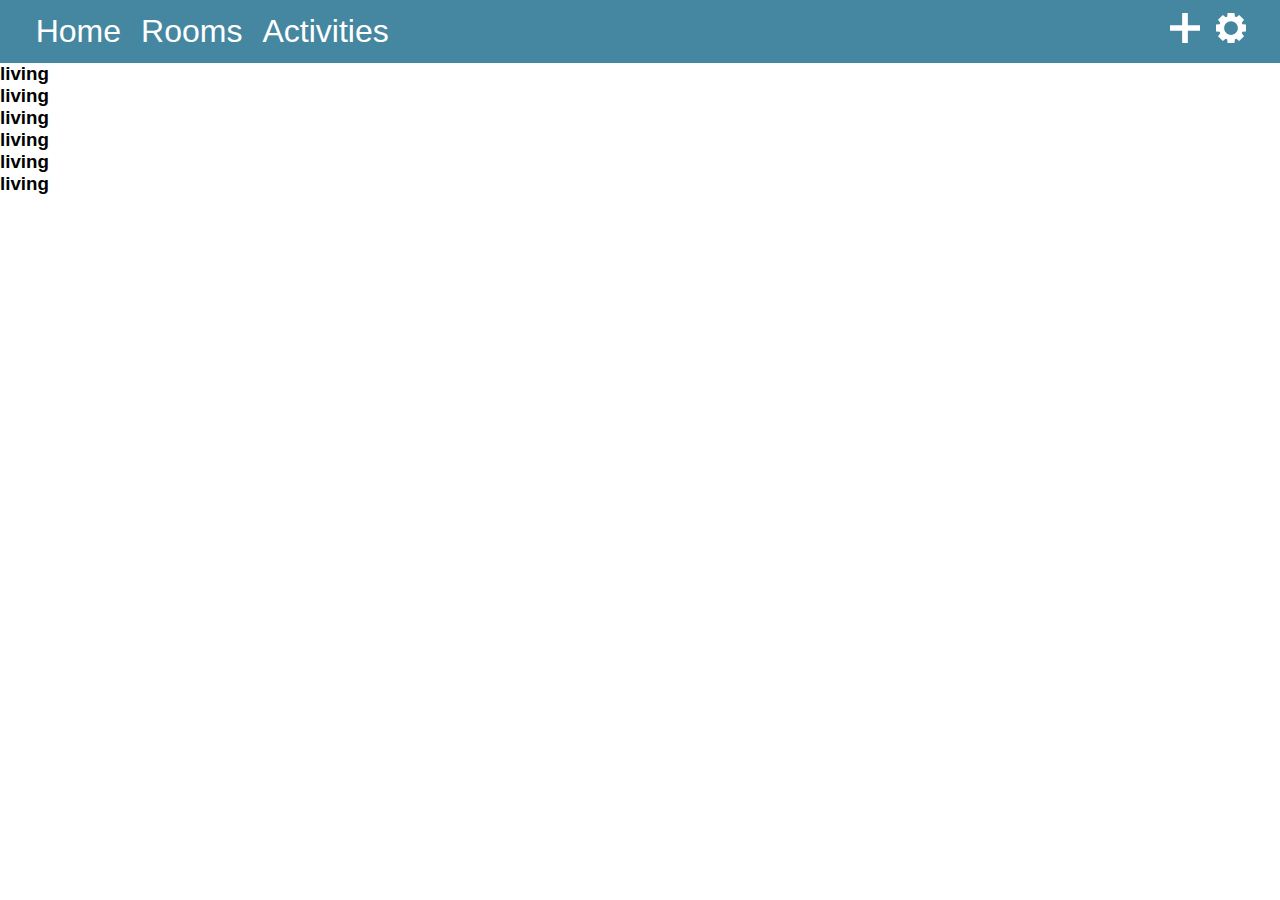
==== Site/index.html @ 2a0cd270 """ ====
<!DOCTYPE html>
<html lang="en">
<head>
    <meta charset="UTF-8">
    <title>Home</title>
    <link rel="stylesheet" href="css/stylesheet.css">
</head>
<body>
    <header class="header-navbar clearfix"><nav class="navBar-left">
        <li class="navText"><a href="index.html">Home</a></li>
        <li class="navText"><a href="rooms.html">Rooms</a></li>
        <li class="navText"><a href="activities.html">Activities</a></li>
    </nav> <nav class="navBar-right"><ul>
       <li class="navIcons addRoom"><input type="button">
        <li class="navIcons settings"><a href="settings.html"></a></li>
    </ul></nav></header>
    <main class="home-container"><section>
        <li class="homeTile">
            <h3>living</h3>
        </li>
        <li class="homeTile">
            <h3>living</h3>
        </li>
        <li class="homeTile">
            <h3>living</h3>
        </li>
        <li class="homeTile">
            <h3>living</h3>
        </li>
        <li class="homeTile">
            <h3>living</h3>
        </li>
        <li class="homeTile">
            <h3>living</h3>
        </li>
    </section>      </main>
</body>
<script src="js/jquery-3.2.1.min.js"></script>
<script src="js/index.js"></script>
</html>
---- Site/css/stylesheet.css ----
* {
   margin: 0;
   padding: 0;
    font-family: "helvetica";
}

li {
    list-style: none;
}
a {
    text-decoration: none;
}
.header-navbar{
   background: #4587a0;
    padding: 1% 0;
}
.navBar-left{
    margin-left: 2%;
}
.navBar-right {
    float: right;
    margin-right: 2%;
}

.navText {
    margin: 0 0.8%;
    float: left
}

.navIcons {
    height: 30px;
    width: 30px;
    margin: 0 0.5em;
    float: left;
}

.navIcons > a {
    height: 100%;
    width: 100%;
    display: block;
}

.navText > a{
    color: white;
    font-size: 2em;
}
.addRoom > input {
    background: url(../img/add.svg) no-repeat;
    width: 30px;
    height: 30px;
    border: none;
}
.settings{
    background: url(../img/settings.svg);
}

.rooms-container {
    margin: 1em auto 0;
    width: 90%;
}

.roomsTile {
    background: #5eacc7;
    height: 100px;
    width: 23%;
    float: left;
    margin: 0.5em 1%;
    line-height: 100px;
    text-align: center;
}
.roomsTile > h3{
color: white;
}

.activities-container {
    margin: 1em auto 0;
    width: 90%;
}

.activitiesTile {
    background: #5eacc7;
    height: 100px;
    width: 23%;
    float: left;
    margin: 0.5em 1%;
    line-height: 100px;
    text-align: center;
}
.activitiesTile > h3{
color: white;
}

.navText > a:hover{
    text-decoration: underline;
}

.clearfix::after {
    content: "";
    clear: both;
    display: table;
}
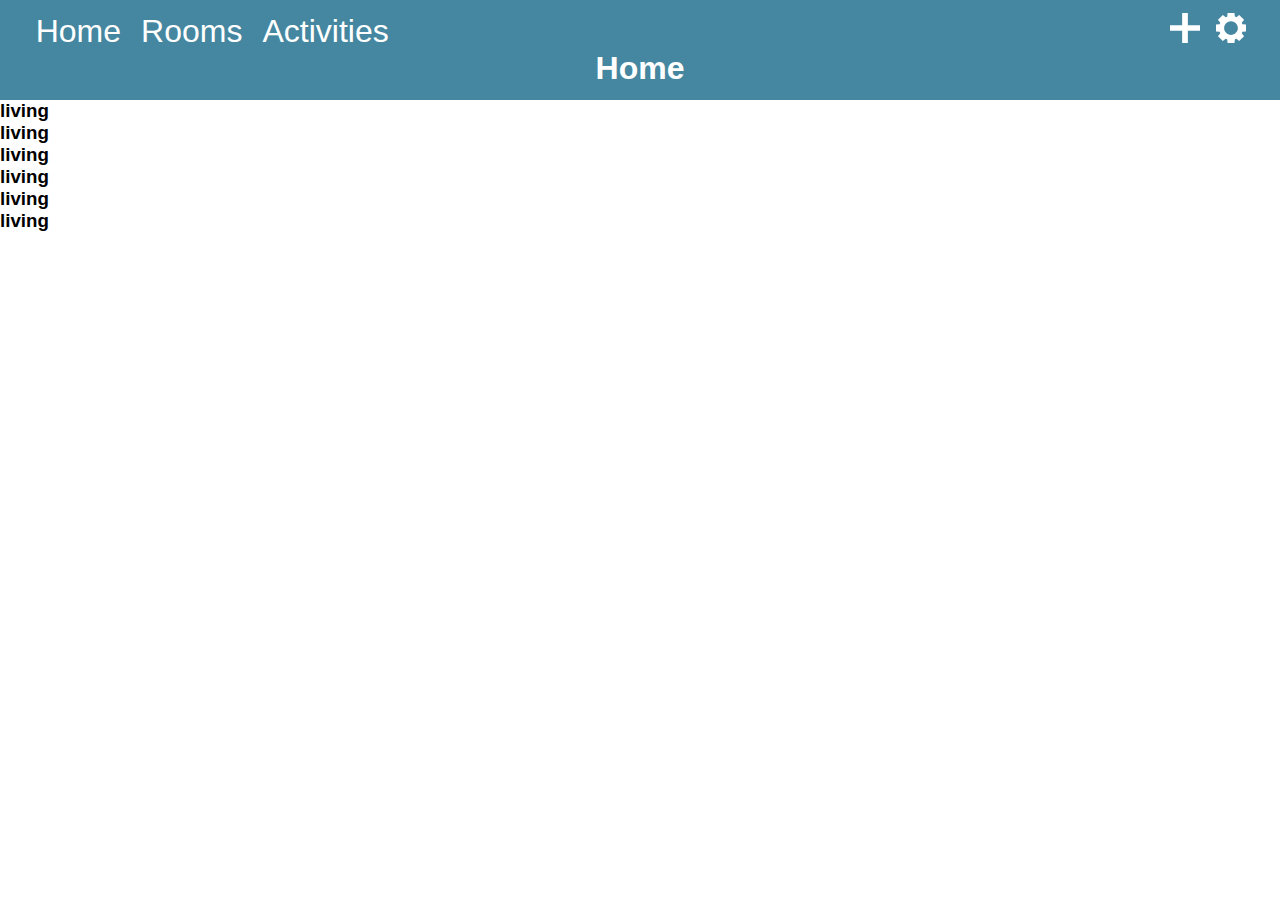
==== commit 04dc4558: "Merge branch 'master' of https://github.com/TheMrL14/Nibll" ====
--- a/Site/index.html
+++ b/Site/index.html
@@ -13,7 +13,7 @@
     </nav> <nav class="navBar-right"><ul>
        <li class="navIcons addRoom"><input type="button">
         <li class="navIcons settings"><a href="settings.html"></a></li>
-    </ul></nav></header>
+    </ul></nav><h1 id="activitiesTitle" class="navTitle">Home</h1></header>
     <main class="home-container"><section>
         <li class="homeTile">
             <h3>living</h3>
--- a/Site/css/stylesheet.css
+++ b/Site/css/stylesheet.css
@@ -90,6 +90,12 @@
 color: white;
 }
 
+.navTitle {
+  color: white;
+  clear: both;
+text-align: center;
+}
+
 .navText > a:hover{
     text-decoration: underline;
 }
